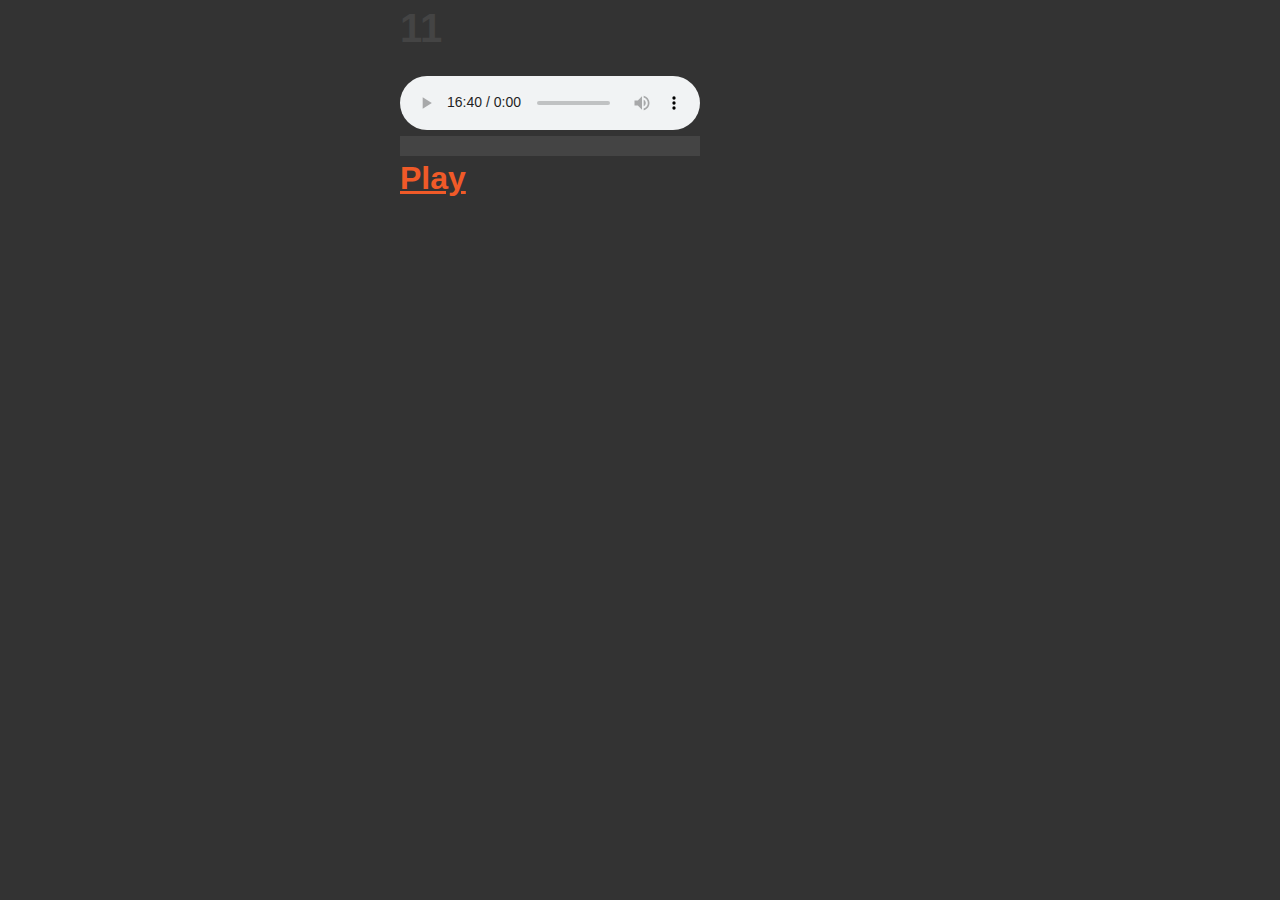
==== 2/index.html @ 0a85667d "Backwards" ====
<!DOCTYPE html>
<html>
  <head>
    <meta charset="utf-8">
    <meta http-equiv="X-UA-Compatible" content="IE=edge,chrome=1">
    <meta name="viewport" content="width=device-width">

    <!-- Page Title -->
    <title>My New Project</title>

    <!-- Stylesheets -->
    <link rel="stylesheet" href="css/base.css">
    <link rel="stylesheet" href="css/test.css">

    <!-- Javascript -->
    <script src="https://ajax.googleapis.com/ajax/libs/jquery/2.1.4/jquery.min.js"></script>
    <script src="javascript/test.js"></script>

  </head>
  <body>

    <div class="content">
      <h1>11</h1>
      <!-- <audio class="alpha" controls preload="none" src="http://traffic.libsyn.com/joeroganexp/p692.mp3" type="audio/mp3"></audio> -->
      <audio id="my-audio" class="alpha" controls preload="none" src="https://s3-us-west-2.amazonaws.com/davidpots/podcasts/2015-11-11--freakonomics--tom-petty-should-everyone-be-in-a-rock-band.mp3" type="audio/mp3"></audio>

      <div class="buffered">
        <span id="buffered-amount"></span>
      </div>
      <div class="progress">
        <span id="progress-amount"></span>
      </div>

      <h2><a class="playerUI-play" href="">Play</a></h2>

    </div>

  </body>
</html>
---- 2/css/base.css ----
/* -- SETUP -- */

        * {
        	margin: 0; padding: 0;
        	position: relative;
        	-webkit-box-sizing: border-box;
        	   -moz-box-sizing: border-box;
        	        box-sizing: border-box;
        }

        body {
          color: #555;
          font-family: 'Helvetica Neue', sans-serif;
          font-size: 16px;
          line-height: 1.4; }

/* -- GENERAL TYPOGRAPHY -- */

        a  { color: #f05a28; }

        h1,h2,h3,h4,h5,h6 { color: #444; margin: 0 0 20px 0; }

        h1      { font-size: 40px; }
        h2      { font-size: 32px; }
        h3      { font-size: 24px; }
        h4      { font-size: 21px; }
        h5      { font-size: 18px; }
        h6      { font-size: 18px; }

        p         { margin: 20px 0 20px 0; }

        ul,ol     { margin: 0 0 20px 28px; padding: 0; }
        dl        { margin: 0 0 20px 0; }
        dl dt     { font-weight: bold; color: #444; margin-bottom: 4px; }
        dl dd     { margin-bottom: 0px; margin-left: 24px; }

        pre,code  { font-size: 15px; line-height: 20px; font-family: 'Andale Mono', monospace; }
        pre       { overflow: auto; margin: 0 0 20px 0; padding: 20px; border-radius: 6px; background: #eee; }
        code      { display: inline-block; white-space: nowrap; padding: 2px 6px; border-radius: 3px; background: #f4f4f4; }

        table     { border-collapse: collapse; table-layout:fixed; width:100%; margin: 0 0 20px 0; }
        td,th     { padding: 8px 9px 7px; font-size: 14px; line-height: 17px; border: 1px solid #aaa; text-align: left; }
        th        { background: #eee; }
        td        { font-size: 13px; background: #fff; }

/* -- LAYOUT -- */

        section   { padding: 20px; }
        .content  { max-width: 480px; margin: auto; }
---- 2/css/test.css ----
body{ background: #333; }

.buffered {
  height: 20px;
  position: relative;
  background: #444444;
  width: 300px;
}

#buffered-amount {
  display: block;
  height: 100%;
  background-color: #4a4a4a;
  width: 0;
}

.progress {
  margin-top: -20px;
  height: 20px;
  position: relative;
  width: 300px;
}

#progress-amount {
  display: block;
  height: 100%;
  background-color: #5F5;
  width: 0;
}
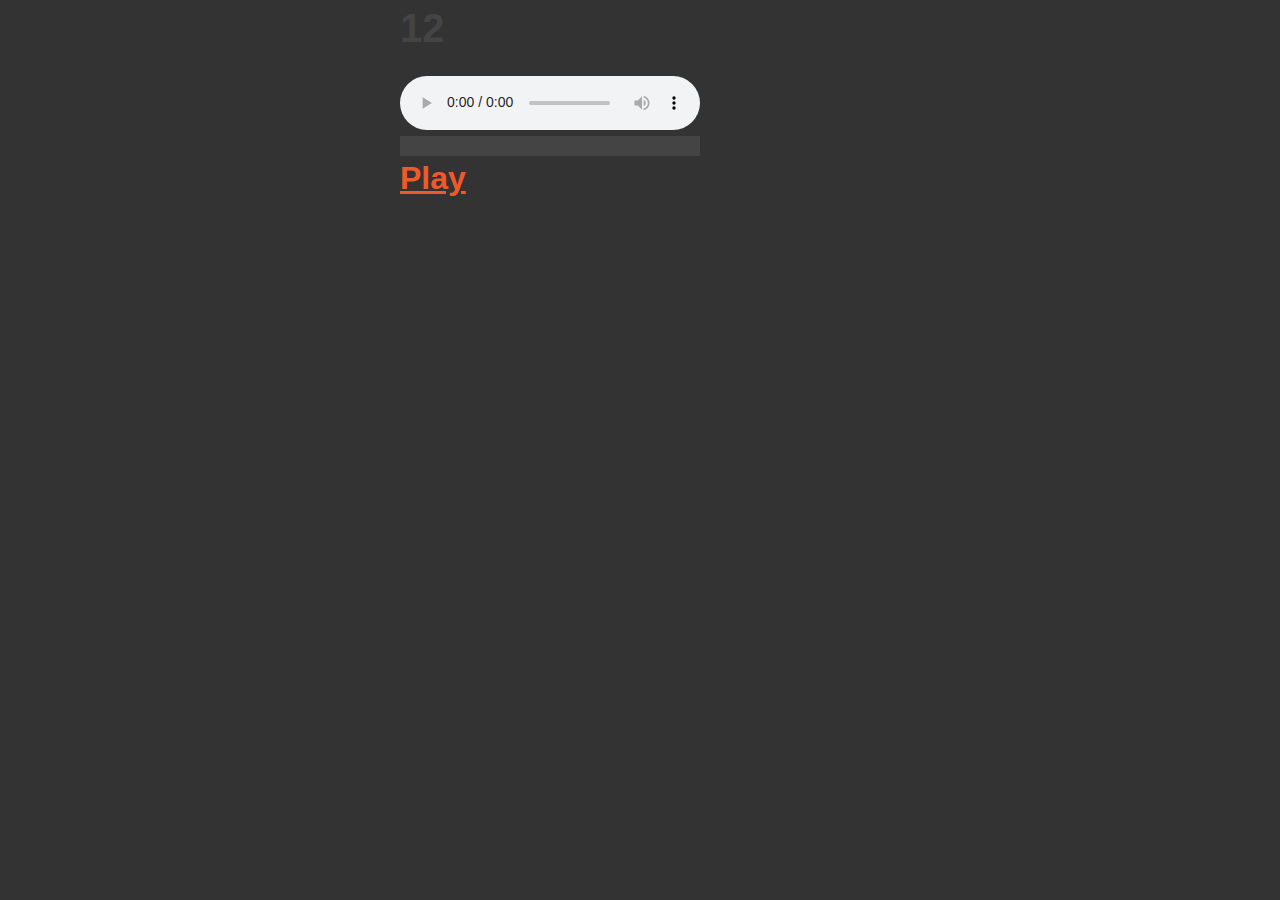
==== commit 6c79f7a0: "12" ====
--- a/2/index.html
+++ b/2/index.html
@@ -20,7 +20,7 @@
   <body>
 
     <div class="content">
-      <h1>11</h1>
+      <h1>12</h1>
       <!-- <audio class="alpha" controls preload="none" src="http://traffic.libsyn.com/joeroganexp/p692.mp3" type="audio/mp3"></audio> -->
       <audio id="my-audio" class="alpha" controls preload="none" src="https://s3-us-west-2.amazonaws.com/davidpots/podcasts/2015-11-11--freakonomics--tom-petty-should-everyone-be-in-a-rock-band.mp3" type="audio/mp3"></audio>
 
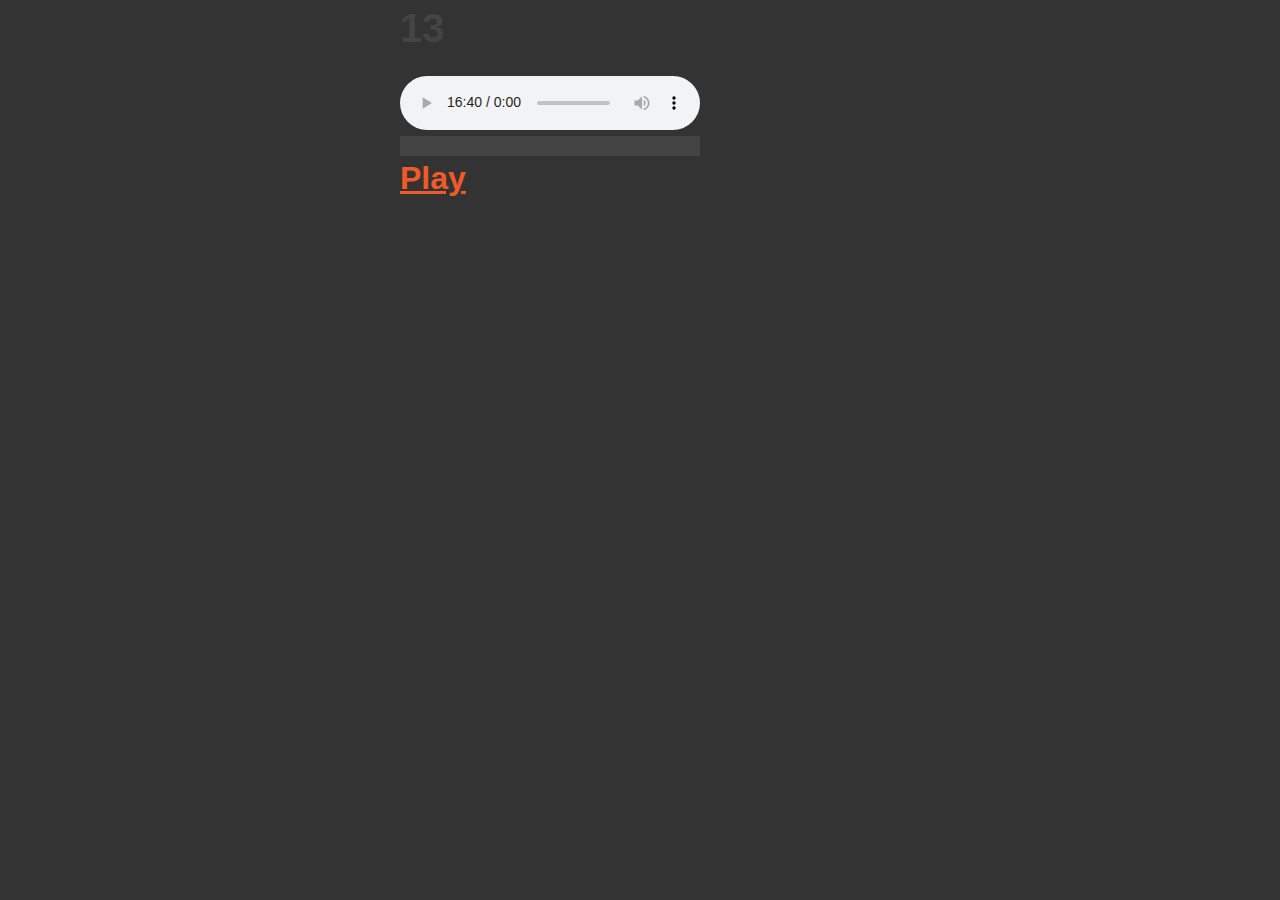
==== commit 63c1d017: "13" ====
--- a/2/index.html
+++ b/2/index.html
@@ -20,7 +20,7 @@
   <body>
 
     <div class="content">
-      <h1>12</h1>
+      <h1>13</h1>
       <!-- <audio class="alpha" controls preload="none" src="http://traffic.libsyn.com/joeroganexp/p692.mp3" type="audio/mp3"></audio> -->
       <audio id="my-audio" class="alpha" controls preload="none" src="https://s3-us-west-2.amazonaws.com/davidpots/podcasts/2015-11-11--freakonomics--tom-petty-should-everyone-be-in-a-rock-band.mp3" type="audio/mp3"></audio>
 
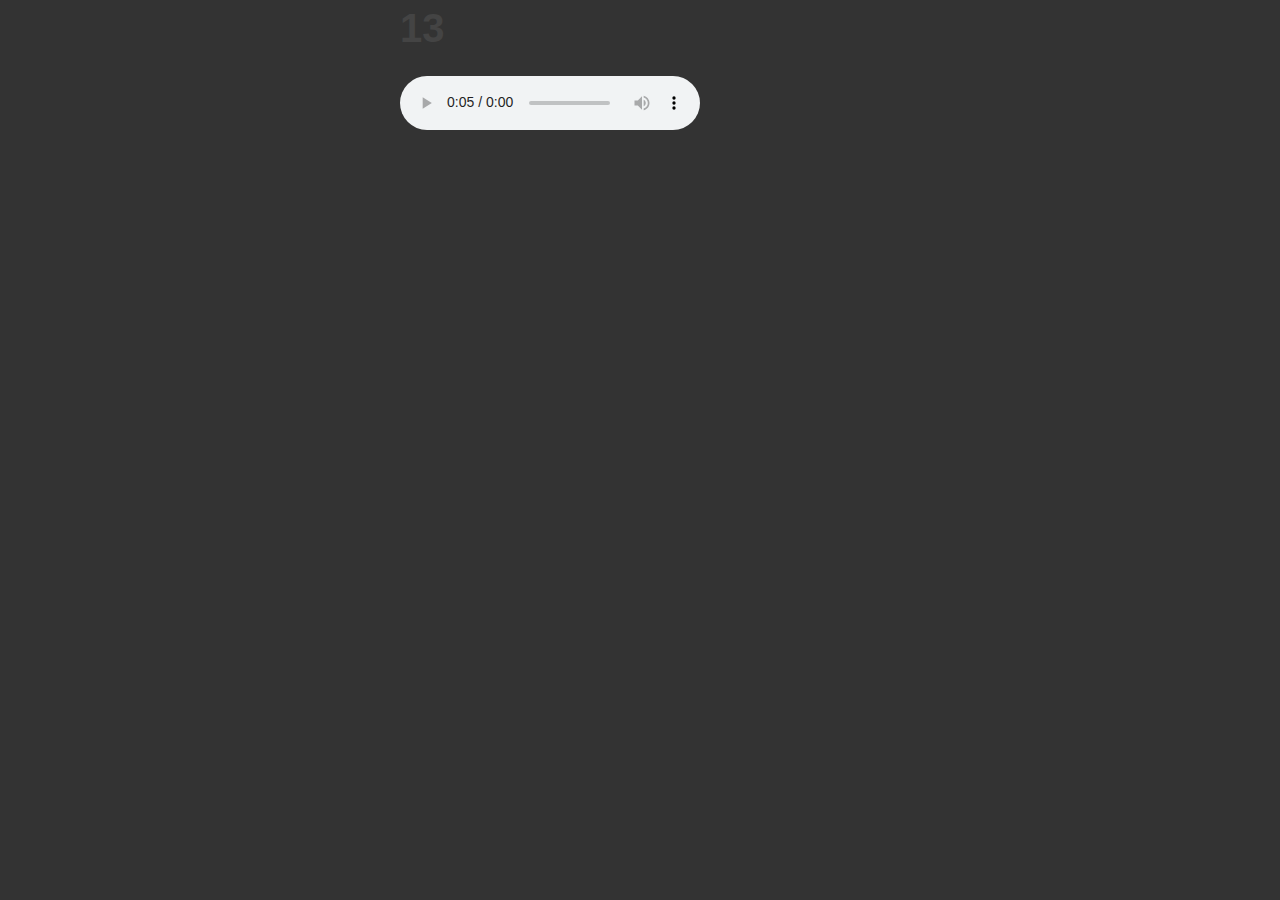
==== commit 4e0a1087: "sigh" ====
--- a/2/index.html
+++ b/2/index.html
@@ -22,16 +22,16 @@
     <div class="content">
       <h1>13</h1>
       <!-- <audio class="alpha" controls preload="none" src="http://traffic.libsyn.com/joeroganexp/p692.mp3" type="audio/mp3"></audio> -->
-      <audio id="my-audio" class="alpha" controls preload="none" src="https://s3-us-west-2.amazonaws.com/davidpots/podcasts/2015-11-11--freakonomics--tom-petty-should-everyone-be-in-a-rock-band.mp3" type="audio/mp3"></audio>
+      <audio id="my-audio" controls src="https://s3-us-west-2.amazonaws.com/davidpots/podcasts/2015-11-11--freakonomics--tom-petty-should-everyone-be-in-a-rock-band.mp3" type="audio/mp3"></audio>
 
-      <div class="buffered">
+      <!-- <div class="buffered">
         <span id="buffered-amount"></span>
       </div>
       <div class="progress">
         <span id="progress-amount"></span>
-      </div>
+      </div> -->
 
-      <h2><a class="playerUI-play" href="">Play</a></h2>
+      <!-- <h2><a class="playerUI-play" href="">Play</a></h2> -->
 
     </div>
 
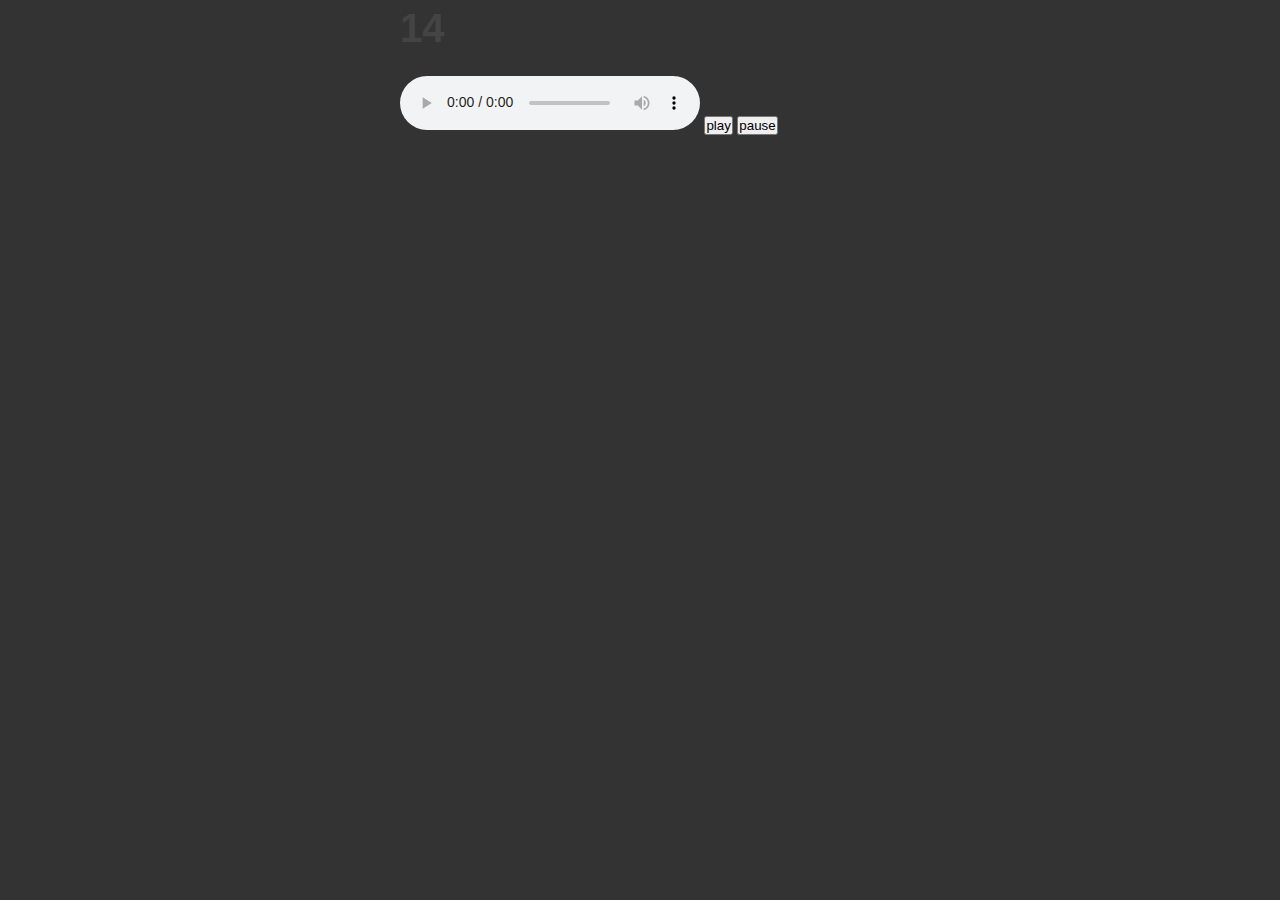
==== commit d5cb30a6: "wasalia" ====
--- a/2/index.html
+++ b/2/index.html
@@ -20,9 +20,13 @@
   <body>
 
     <div class="content">
-      <h1>13</h1>
+      <h1>14</h1>
       <!-- <audio class="alpha" controls preload="none" src="http://traffic.libsyn.com/joeroganexp/p692.mp3" type="audio/mp3"></audio> -->
       <audio id="my-audio" controls src="https://s3-us-west-2.amazonaws.com/davidpots/podcasts/2015-11-11--freakonomics--tom-petty-should-everyone-be-in-a-rock-band.mp3" type="audio/mp3"></audio>
+
+      <button id="play">play</button>
+      <button id="pause">pause</button>
+
 
       <!-- <div class="buffered">
         <span id="buffered-amount"></span>
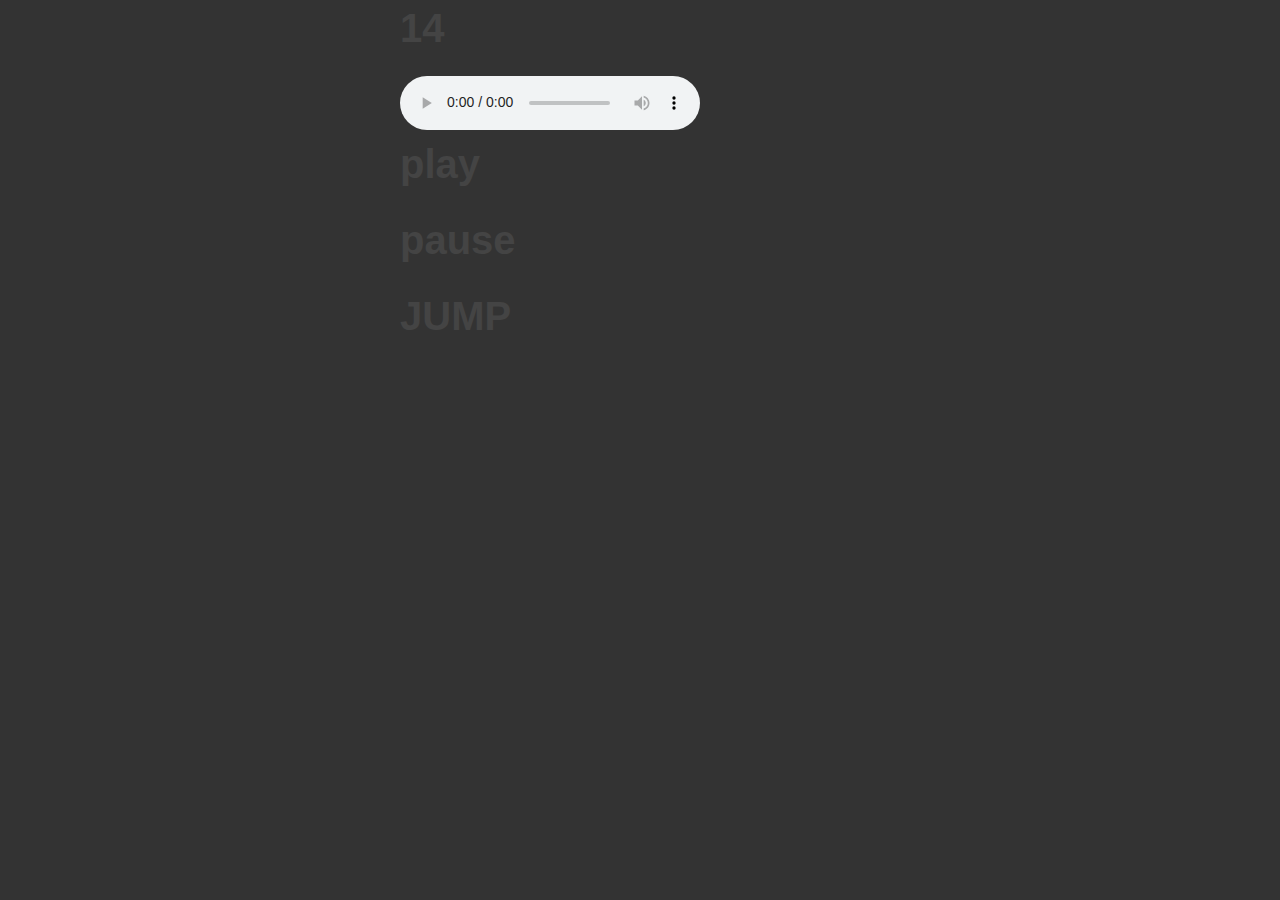
==== commit 26d077bb: "duuurrrr" ====
--- a/2/index.html
+++ b/2/index.html
@@ -24,8 +24,9 @@
       <!-- <audio class="alpha" controls preload="none" src="http://traffic.libsyn.com/joeroganexp/p692.mp3" type="audio/mp3"></audio> -->
       <audio id="my-audio" controls src="https://s3-us-west-2.amazonaws.com/davidpots/podcasts/2015-11-11--freakonomics--tom-petty-should-everyone-be-in-a-rock-band.mp3" type="audio/mp3"></audio>
 
-      <button id="play">play</button>
-      <button id="pause">pause</button>
+      <h1 id="play">play</h1>
+      <h1 id="pause">pause</h1>
+      <h1 id="jump">JUMP</h1>
 
 
       <!-- <div class="buffered">
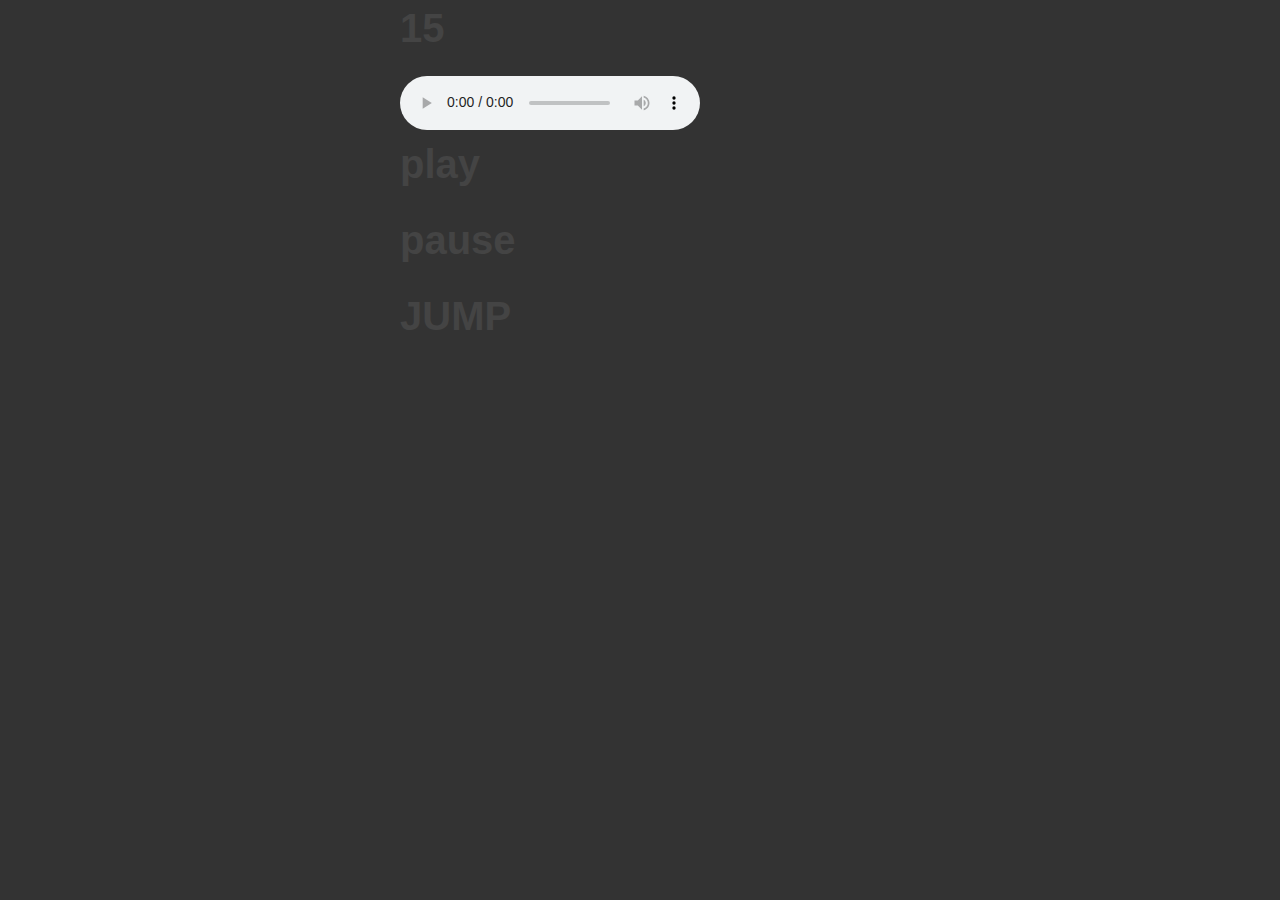
==== commit 1e6914f2: "15" ====
--- a/2/index.html
+++ b/2/index.html
@@ -20,9 +20,9 @@
   <body>
 
     <div class="content">
-      <h1>14</h1>
+      <h1>15</h1>
       <!-- <audio class="alpha" controls preload="none" src="http://traffic.libsyn.com/joeroganexp/p692.mp3" type="audio/mp3"></audio> -->
-      <audio id="my-audio" controls src="https://s3-us-west-2.amazonaws.com/davidpots/podcasts/2015-11-11--freakonomics--tom-petty-should-everyone-be-in-a-rock-band.mp3" type="audio/mp3"></audio>
+      <audio id="my-audio" controls preload="none" src="https://s3-us-west-2.amazonaws.com/davidpots/podcasts/2015-11-11--freakonomics--tom-petty-should-everyone-be-in-a-rock-band.mp3" type="audio/mp3"></audio>
 
       <h1 id="play">play</h1>
       <h1 id="pause">pause</h1>
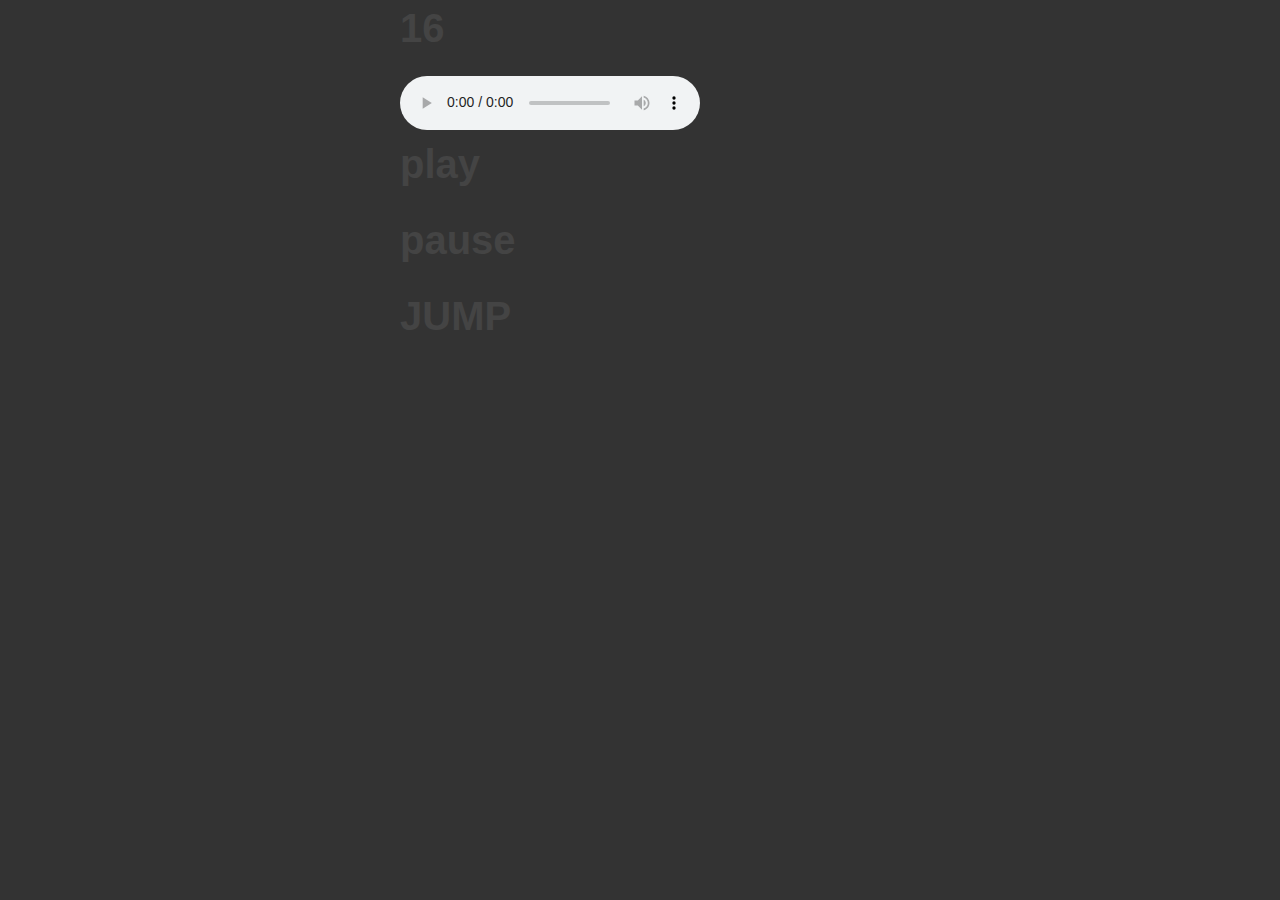
==== commit de0d7f0e: "16" ====
--- a/2/index.html
+++ b/2/index.html
@@ -20,9 +20,9 @@
   <body>
 
     <div class="content">
-      <h1>15</h1>
+      <h1>16</h1>
       <!-- <audio class="alpha" controls preload="none" src="http://traffic.libsyn.com/joeroganexp/p692.mp3" type="audio/mp3"></audio> -->
-      <audio id="my-audio" controls preload="none" src="https://s3-us-west-2.amazonaws.com/davidpots/podcasts/2015-11-11--freakonomics--tom-petty-should-everyone-be-in-a-rock-band.mp3" type="audio/mp3"></audio>
+      <audio id="my-audio" controls preload="auto" src="https://s3-us-west-2.amazonaws.com/davidpots/podcasts/2015-11-11--freakonomics--tom-petty-should-everyone-be-in-a-rock-band.mp3" type="audio/mp3"></audio>
 
       <h1 id="play">play</h1>
       <h1 id="pause">pause</h1>
